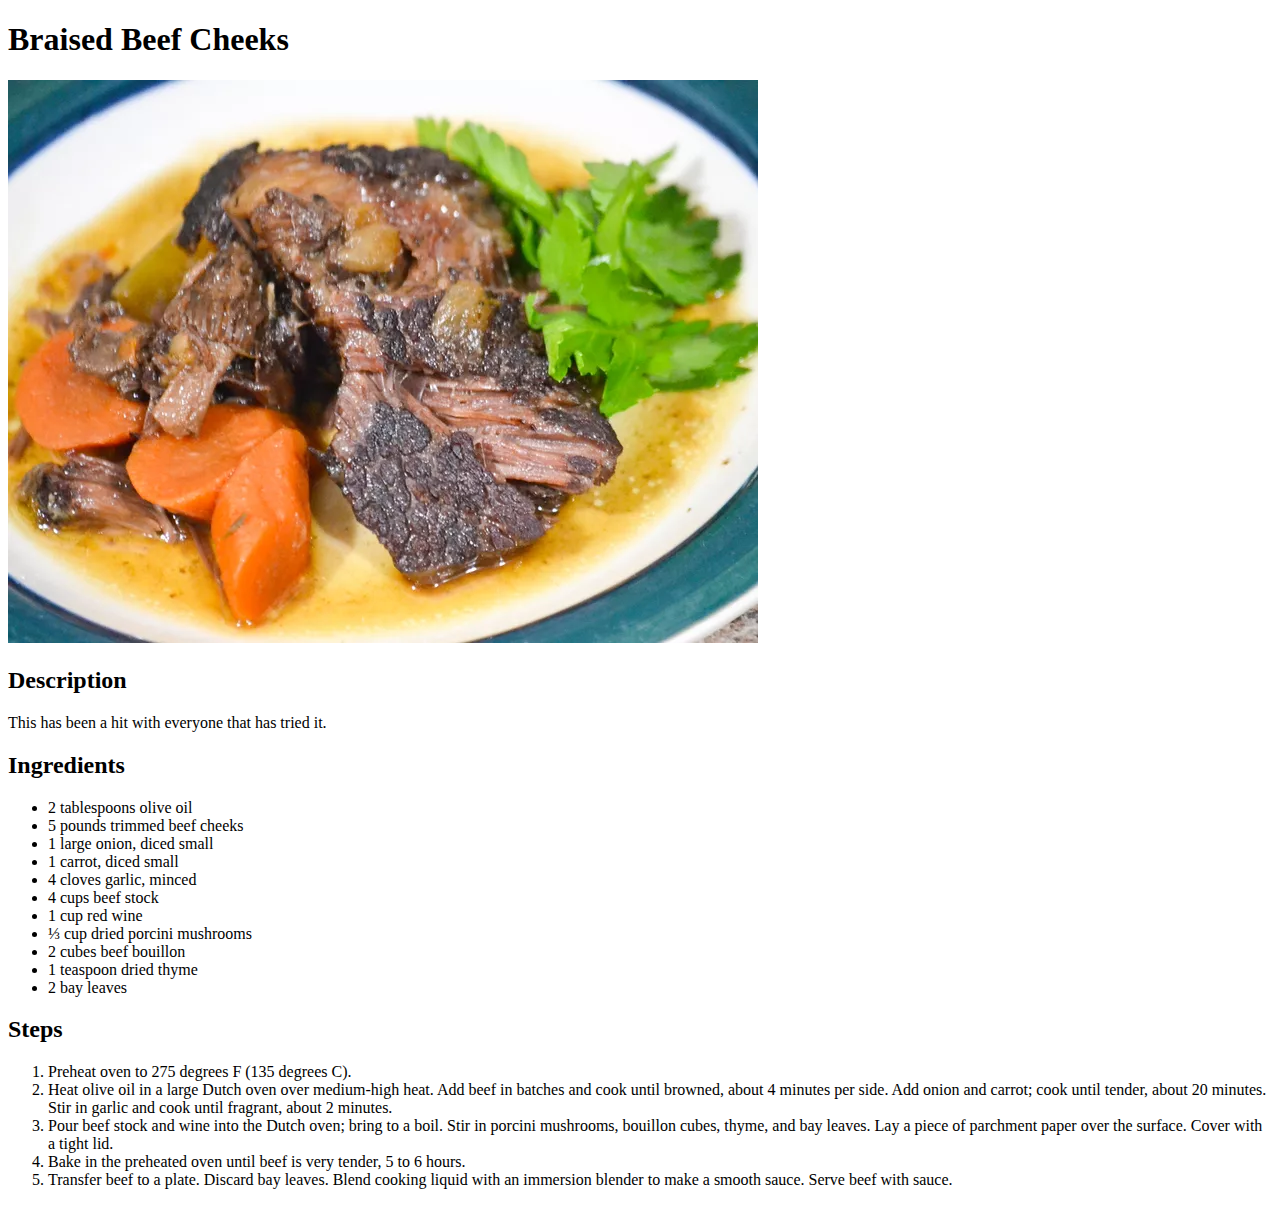
==== recipes/braised-beef-cheeks.html @ 5fb304f9 "feat: add braised beef cheeks recipe" ====
<!DOCTYPE html>
<html lang="en">
<head>
    <meta charset="UTF-8">
    <meta http-equiv="X-UA-Compatible" content="IE=edge">
    <meta name="viewport" content="width=device-width, initial-scale=1.0">
    <title>Braised Beef Cheeks</title>
</head>
<body>
    <h1>Braised Beef Cheeks</h1>
    <img src="../images/braised-beef-cheeks.webp" alt="Cooked beef cheeks served with sliced carrots and cooking liquid">
    <h2>Description</h2>
    <p>This has been a hit with everyone that has tried it.</p>
    <h2>Ingredients</h2>
    <ul>
        <li>2 tablespoons olive oil</li> 
        <li>5 pounds trimmed beef cheeks</li> 
        <li>1 large onion, diced small</li> 
        <li>1 carrot, diced small</li> 
        <li>4 cloves garlic, minced</li> 
        <li>4 cups beef stock</li> 
        <li>1 cup red wine</li> 
        <li>⅓ cup dried porcini mushrooms</li>
        <li>2 cubes beef bouillon</li>
        <li>1 teaspoon dried thyme</li>
        <li>2 bay leaves</li>
    </ul>
    <h2>Steps</h2>
    <ol>
        <li>Preheat oven to 275 degrees F (135 degrees C).</li>
        <li>Heat olive oil in a large Dutch oven over medium-high heat. Add beef in batches and cook until browned, about 4 minutes per side. Add onion and carrot; cook until tender, about 20 minutes. Stir in garlic and cook until fragrant, about 2 minutes.</li>
        <li>Pour beef stock and wine into the Dutch oven; bring to a boil. Stir in porcini mushrooms, bouillon cubes, thyme, and bay leaves. Lay a piece of parchment paper over the surface. Cover with a tight lid.</li>
        <li>Bake in the preheated oven until beef is very tender, 5 to 6 hours.</li>
        <li>Transfer beef to a plate. Discard bay leaves. Blend cooking liquid with an immersion blender to make a smooth sauce. Serve beef with sauce.</li>
    </ol>
</body>
</html>
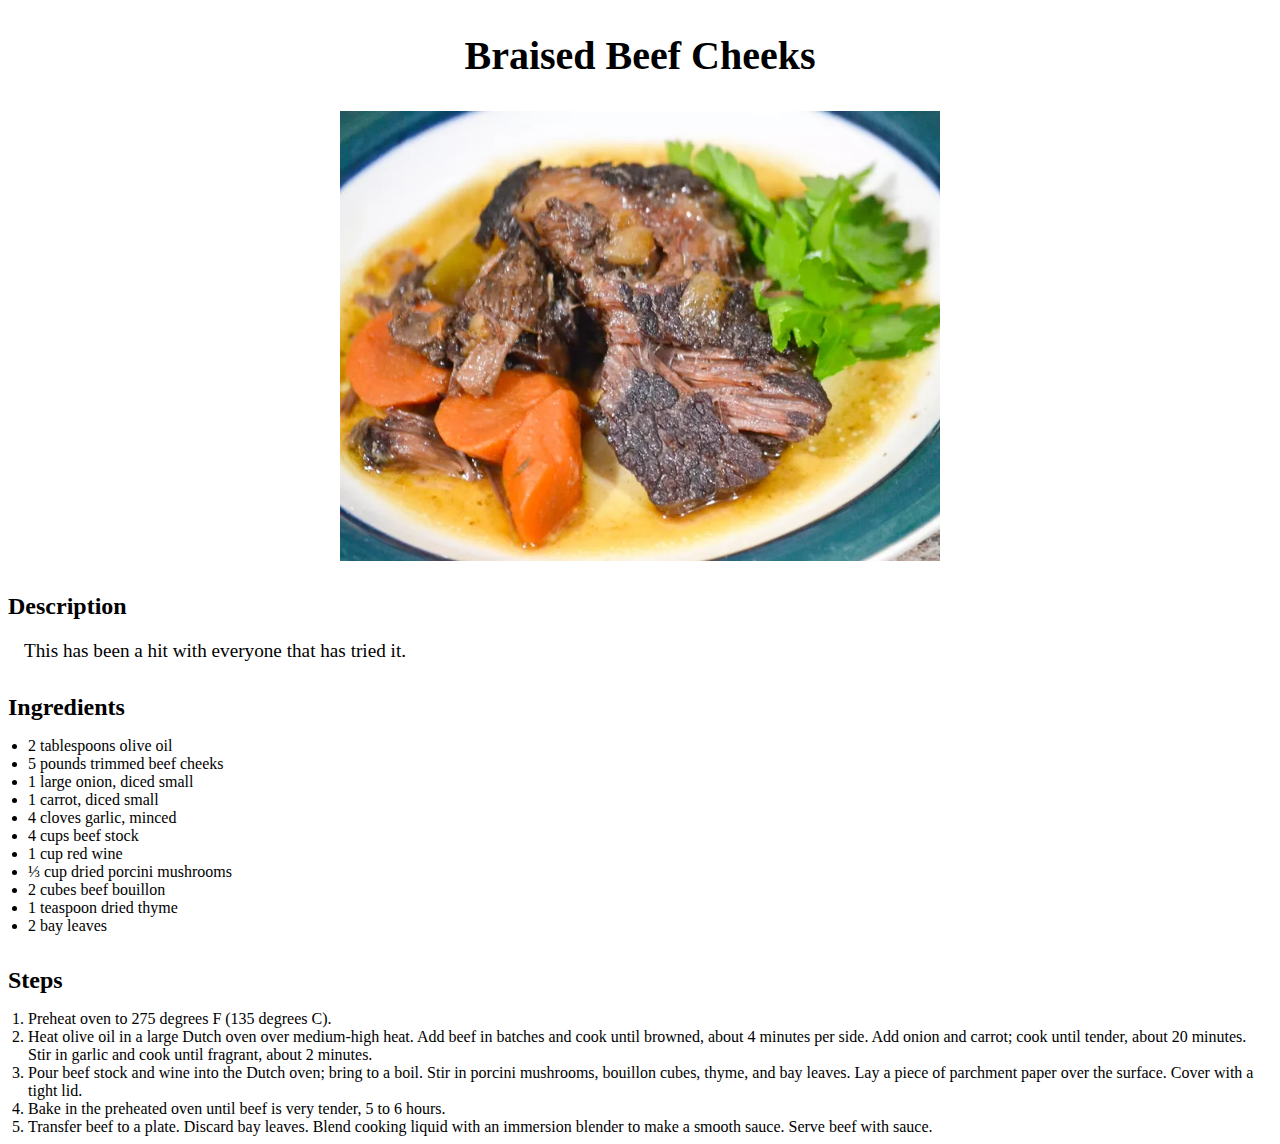
==== commit 761f188a: "feat: add css to all files" ====
--- a/recipes/braised-beef-cheeks.html
+++ b/recipes/braised-beef-cheeks.html
@@ -5,14 +5,15 @@
     <meta http-equiv="X-UA-Compatible" content="IE=edge">
     <meta name="viewport" content="width=device-width, initial-scale=1.0">
     <title>Braised Beef Cheeks</title>
+    <link rel="stylesheet" href="../css/style.css">
 </head>
 <body>
-    <h1>Braised Beef Cheeks</h1>
-    <img src="../images/braised-beef-cheeks.webp" alt="Cooked beef cheeks served with sliced carrots and cooking liquid">
-    <h2>Description</h2>
-    <p>This has been a hit with everyone that has tried it.</p>
-    <h2>Ingredients</h2>
-    <ul>
+    <h1 class="title">Braised Beef Cheeks</h1>
+    <img class="recipe-image" src="../images/braised-beef-cheeks.webp" alt="Cooked beef cheeks served with sliced carrots and cooking liquid">
+    <h2 class="subtitle">Description</h2>
+    <p class="description">This has been a hit with everyone that has tried it.</p>
+    <h2 class="subtitle">Ingredients</h2>
+    <ul class="ingredient-list">
         <li>2 tablespoons olive oil</li> 
         <li>5 pounds trimmed beef cheeks</li> 
         <li>1 large onion, diced small</li> 
@@ -25,8 +26,8 @@
         <li>1 teaspoon dried thyme</li>
         <li>2 bay leaves</li>
     </ul>
-    <h2>Steps</h2>
-    <ol>
+    <h2 class="subtitle">Steps</h2>
+    <ol class="steps-list">
         <li>Preheat oven to 275 degrees F (135 degrees C).</li>
         <li>Heat olive oil in a large Dutch oven over medium-high heat. Add beef in batches and cook until browned, about 4 minutes per side. Add onion and carrot; cook until tender, about 20 minutes. Stir in garlic and cook until fragrant, about 2 minutes.</li>
         <li>Pour beef stock and wine into the Dutch oven; bring to a boil. Stir in porcini mushrooms, bouillon cubes, thyme, and bay leaves. Lay a piece of parchment paper over the surface. Cover with a tight lid.</li>
--- a/css/style.css
+++ b/css/style.css
@@ -0,0 +1,61 @@
+
+.title {
+    text-align: center;
+    font-size: 2.5rem;
+    margin-top: 2rem;
+}
+    
+.recipe-list {
+    list-style-type: none;
+    margin: auto;
+    width: 75%;
+    padding: 0;
+}
+    
+.recipe-link {
+    background-color: #f2f2f2;
+    border-bottom: 1px solid #ccc;
+    color: black;
+    display: block;
+    font-size: 1.5rem;
+    padding: 1rem;
+    text-decoration: none;
+}
+    
+.recipe-link:hover {
+    background-color: #ddd;
+}
+
+.recipe-image {
+    display: block;
+    margin: auto;
+    margin-bottom: 2rem;
+    margin-top: 2rem;
+    max-width: 600px;
+    width: 80%;
+}
+
+.subtitle {
+    font-size: 1.5rem;
+    margin-top: 2rem;
+    margin-bottom: 1rem;
+}
+
+.description {
+    font-size: 1.2rem;
+    margin-left: 1rem;
+}
+
+.ingredient-list {
+    list-style: disc;
+    margin: 0;
+    padding: 0;
+    margin-left: 20px;
+}
+  
+.steps-list {
+    list-style: decimal;
+    margin: 0;
+    padding: 0;
+    margin-left: 20px;
+}